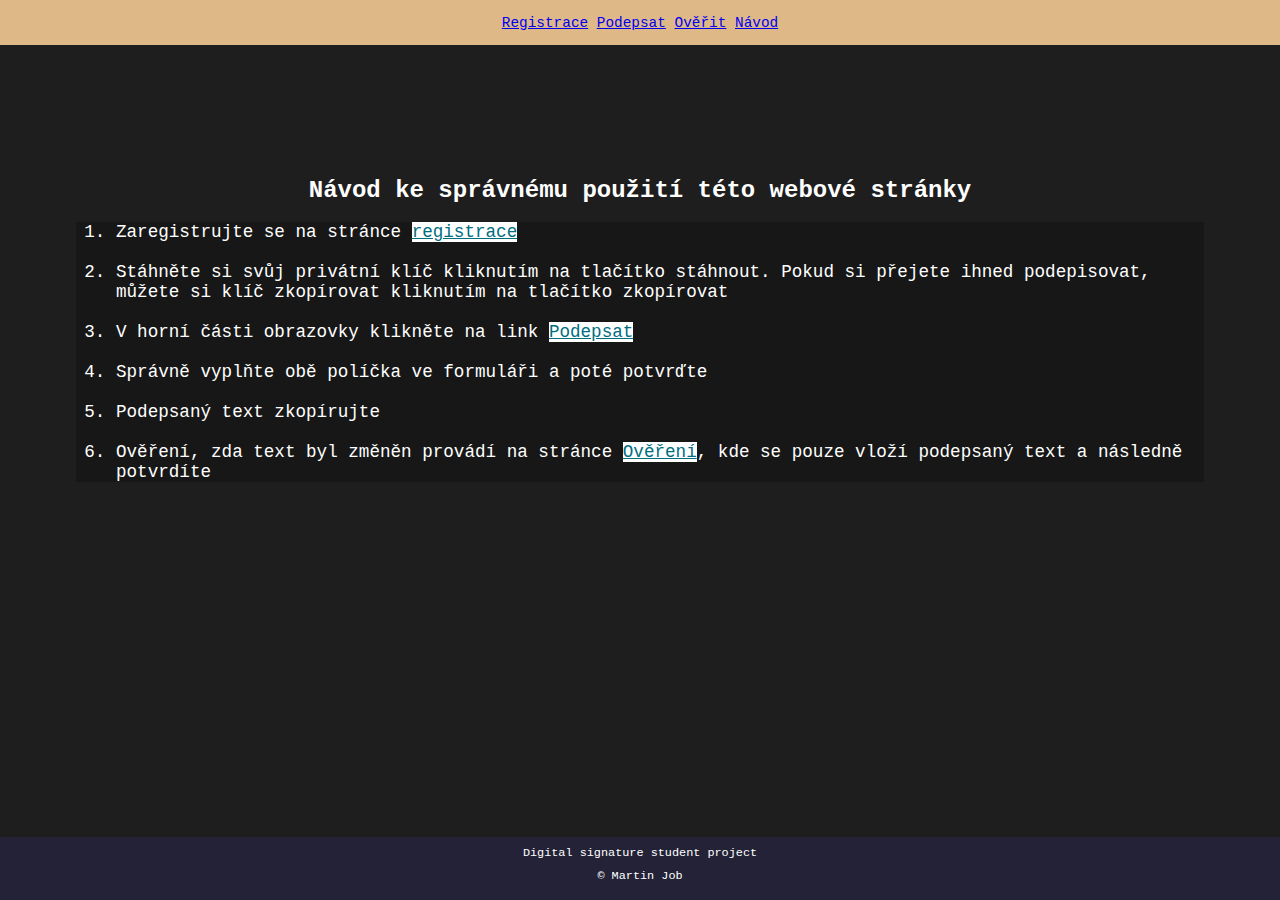
==== source/about/index.html @ 9ea7b5fc "first upload" ====
<!DOCTYPE html>
<html lang="cs">
<head>
    <meta charset="UTF-8">
    <meta http-equiv="X-UA-Compatible" content="IE=edge">
    <meta name="viewport" content="width=device-width, initial-scale=1.0">
    <title>Návod</title>
    <link rel="stylesheet" href="css/style.css">
</head>
<body>
    <header>
        <div class="nav">
            <a href="../registration/index.php">Registrace</a>
            <a href="../signature/index.php">Podepsat</a>
            <a href="../verification/index.php">Ověřit</a>
            <a href="../about/index.html">Návod</a>
        </div>
   </header>

   <main>
        <h1>Návod ke správnému použití této webové stránky</h1>
        <br>
        <ol>
            <li>Zaregistrujte se na stránce <a href="../registration/index.php">registrace</a></li>
            <br>
            <li>Stáhněte si svůj privátní klíč kliknutím na tlačítko stáhnout. Pokud si přejete ihned podepisovat, můžete si klíč zkopírovat kliknutím na tlačítko zkopírovat</li>
            <br>
            <li>V horní části obrazovky klikněte na link <a href="../signature/index.php">Podepsat</a></li>
            <br>
            <li>Správně vyplňte obě políčka ve formuláři a poté potvrďte</li>
            <br>
            <li>Podepsaný text zkopírujte</li>
            <br>
            <li>Ověření, zda text byl změněn provádí na stránce <a href="../verification/index.php">Ověření</a>, kde se pouze vloží podepsaný text a následně potvrdíte</li>
        </ol>
   </main>

   <footer>
        <p>Digital signature student project </p>
        <p>&#169 Martin Job</p>
   </footer>
</body>
</html>
---- source/about/css/style.css ----
* {
  margin: auto;
}

html {
  width: 100%;
  height: 100%;
  background-color: rgba(0, 0, 0, 0.884);
}

html body {
  display: -webkit-box;
  display: -ms-flexbox;
  display: flex;
  -webkit-box-orient: vertical;
  -webkit-box-direction: normal;
      -ms-flex-direction: column;
          flex-direction: column;
  position: absolute;
  width: 100%;
  height: 100%;
  margin: auto;
  text-align: center;
  font-family: 'Courier New', Courier, monospace;
  color: white;
}

html body header {
  position: fixed;
  display: -ms-grid;
  display: grid;
  min-height: 5vh;
  width: 100%;
  margin-top: 0px;
  background-color: burlywood;
  font-size: calc(0.5rem + 0.5vw);
}

html body header a {
  margin-top: auto;
}

html body main h1 {
  font-size: calc(1vw + 0.7rem);
}

html body main ol {
  position: relative;
  max-width: 85vw;
  min-height: -webkit-fit-content;
  min-height: -moz-fit-content;
  min-height: fit-content;
  text-align: left;
  background-color: rgba(23, 23, 23, 0.884);
  font-size: calc(1vw + 0.3rem);
}

@media (max-width: 700px) {
  html body main ol {
    max-width: 100vw;
    min-height: 13vh;
    font-size: calc(1vw + 0.6rem);
  }
}

html body main ol li {
  max-width: 95vw;
}

html body main ol li a {
  color: #006e7f;
  background-color: white;
}

html body footer {
  position: relative;
  width: 100vw;
  height: 7vh;
  margin-bottom: 0px;
  background-color: #232236;
  font-size: calc(0.5rem + 0.3vw);
}

html body footer p {
  margin: auto;
  margin-top: 1vh;
}
/*# sourceMappingURL=style.css.map */
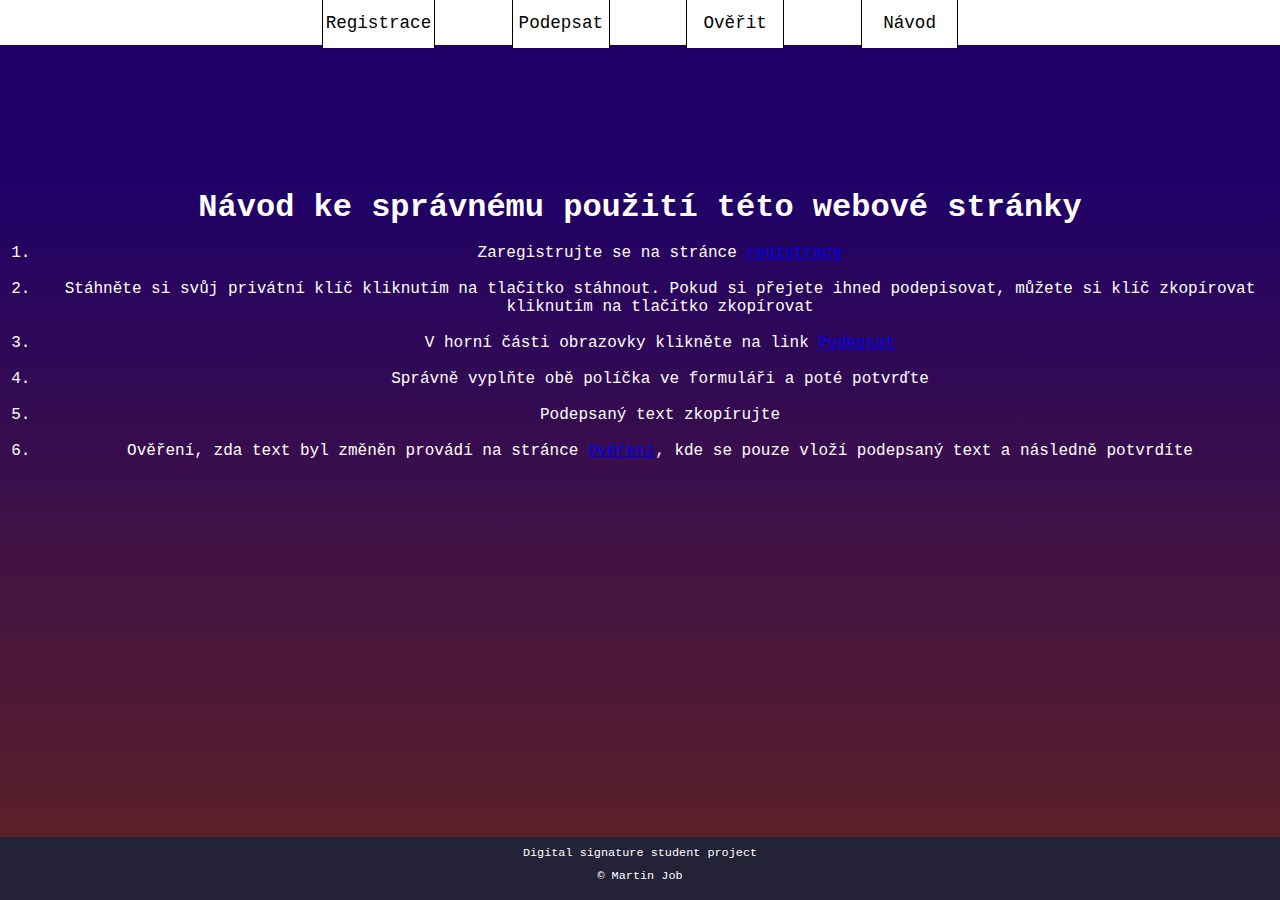
==== commit dcecc840: "update" ====
--- a/source/about/index.html
+++ b/source/about/index.html
@@ -9,11 +9,16 @@
 </head>
 <body>
     <header>
-        <div class="nav">
-            <a href="../registration/index.php">Registrace</a>
-            <a href="../signature/index.php">Podepsat</a>
-            <a href="../verification/index.php">Ověřit</a>
-            <a href="../about/index.html">Návod</a>
+        <div class="nav" id="nav">
+            <div class="link"><a href="?operation=register">Registrace</a></div>
+            <div class="link"><a href="?operation=sign">Podepsat</a></div>
+            <div class="link"><a href="?operation=verify">Ověřit</a></div>
+            <div class="link"><a href="?operation=help">Návod</a></div>
+        </div>
+        <div class="menubtn" id="menubtn">
+            <div class="stick"></div>
+            <div class="stick"></div>
+            <div class="stick"></div>
         </div>
    </header>
 
@@ -21,17 +26,17 @@
         <h1>Návod ke správnému použití této webové stránky</h1>
         <br>
         <ol>
-            <li>Zaregistrujte se na stránce <a href="../registration/index.php">registrace</a></li>
+            <li>Zaregistrujte se na stránce <a href="?operation=register">registrace</a></li>
             <br>
             <li>Stáhněte si svůj privátní klíč kliknutím na tlačítko stáhnout. Pokud si přejete ihned podepisovat, můžete si klíč zkopírovat kliknutím na tlačítko zkopírovat</li>
             <br>
-            <li>V horní části obrazovky klikněte na link <a href="../signature/index.php">Podepsat</a></li>
+            <li>V horní části obrazovky klikněte na link <a href="?operation=sign">Podepsat</a></li>
             <br>
             <li>Správně vyplňte obě políčka ve formuláři a poté potvrďte</li>
             <br>
             <li>Podepsaný text zkopírujte</li>
             <br>
-            <li>Ověření, zda text byl změněn provádí na stránce <a href="../verification/index.php">Ověření</a>, kde se pouze vloží podepsaný text a následně potvrdíte</li>
+            <li>Ověření, zda text byl změněn provádí na stránce <a href="?operation=verify">Ověření</a>, kde se pouze vloží podepsaný text a následně potvrdíte</li>
         </ol>
    </main>
 
--- a/source/about/css/style.css
+++ b/source/about/css/style.css
@@ -5,7 +5,6 @@
 html {
   width: 100%;
   height: 100%;
-  background-color: rgba(0, 0, 0, 0.884);
 }
 
 html body {
@@ -23,53 +22,150 @@
   text-align: center;
   font-family: 'Courier New', Courier, monospace;
   color: white;
+  background: #16004a;
+  background: -webkit-gradient(linear, left top, left bottom, color-stop(20%, #1f0067), to(#612323));
+  background: linear-gradient(180deg, #1f0067 20%, #612323 100%);
 }
 
 html body header {
+  display: -webkit-box;
+  display: -ms-flexbox;
+  display: flex;
+  -webkit-box-orient: horizontal;
+  -webkit-box-direction: normal;
+      -ms-flex-flow: row wrap;
+          flex-flow: row wrap;
+  -webkit-box-pack: center;
+      -ms-flex-pack: center;
+          justify-content: center;
   position: fixed;
-  display: -ms-grid;
-  display: grid;
   min-height: 5vh;
   width: 100%;
   margin-top: 0px;
-  background-color: burlywood;
-  font-size: calc(0.5rem + 0.5vw);
+  background-color: white;
+  font-size: calc(0.7rem + 0.5vw);
+  z-index: 2;
 }
 
-html body header a {
-  margin-top: auto;
-}
-
-html body main h1 {
-  font-size: calc(1vw + 0.7rem);
-}
-
-html body main ol {
-  position: relative;
-  max-width: 85vw;
-  min-height: -webkit-fit-content;
-  min-height: -moz-fit-content;
-  min-height: fit-content;
-  text-align: left;
-  background-color: rgba(23, 23, 23, 0.884);
-  font-size: calc(1vw + 0.3rem);
+html body header .menubtn {
+  background: white;
+  width: -webkit-fit-content;
+  width: -moz-fit-content;
+  width: fit-content;
+  height: -webkit-fit-content;
+  height: -moz-fit-content;
+  height: fit-content;
+  cursor: pointer;
+  margin: 3px;
 }
 
 @media (max-width: 700px) {
-  html body main ol {
+  html body header .menubtn {
+    display: block;
+  }
+}
+
+@media (min-width: 700px) {
+  html body header .menubtn {
+    display: none;
+  }
+}
+
+html body header .menubtn .stick {
+  width: 30px;
+  height: 5px;
+  background: black;
+  margin: 3px;
+}
+
+html body header .nav {
+  width: 100%;
+  max-height: 5vh;
+  display: -webkit-box;
+  display: -ms-flexbox;
+  display: flex;
+  -webkit-box-orient: horizontal;
+  -webkit-box-direction: normal;
+      -ms-flex-direction: row;
+          flex-direction: row;
+  margin-left: auto;
+  -webkit-box-pack: center;
+      -ms-flex-pack: center;
+          justify-content: center;
+  -webkit-box-align: center;
+      -ms-flex-align: center;
+          align-items: center;
+}
+
+@media screen and (max-width: 700px) {
+  html body header .nav {
+    display: none;
     max-width: 100vw;
-    min-height: 13vh;
+    min-height: 100vh;
     font-size: calc(1vw + 0.6rem);
   }
 }
 
-html body main ol li {
-  max-width: 95vw;
+html body header .nav .link {
+  display: -webkit-box;
+  display: -ms-flexbox;
+  display: flex;
+  min-height: 5vh;
+  min-width: 7vw;
+  padding: 3px;
+  border-left: 1px solid black;
+  border-right: 1px solid black;
+  background: white;
+  z-index: 3;
+  margin: 3vw;
 }
 
-html body main ol li a {
-  color: #006e7f;
-  background-color: white;
+@media screen and (max-width: 700px) {
+  html body header .nav .link {
+    border-left: unset;
+    border-right: unset;
+  }
+  html body header .nav .link a {
+    color: white;
+  }
+}
+
+html body header .nav .link:hover {
+  -webkit-animation-name: colorfade;
+          animation-name: colorfade;
+  -webkit-animation-duration: 0.7s;
+          animation-duration: 0.7s;
+  -webkit-animation-fill-mode: forwards;
+          animation-fill-mode: forwards;
+}
+
+@-webkit-keyframes colorfade {
+  from {
+    background-color: white;
+  }
+  to {
+    background-color: #1f0067;
+  }
+}
+
+@keyframes colorfade {
+  from {
+    background-color: white;
+  }
+  to {
+    background-color: #1f0067;
+  }
+}
+
+html body header .nav .link:hover a {
+  color: white;
+}
+
+html body header .nav .link a {
+  margin-top: auto;
+  text-decoration: none;
+  color: black;
+  z-index: inherit;
 }
 
 html body footer {
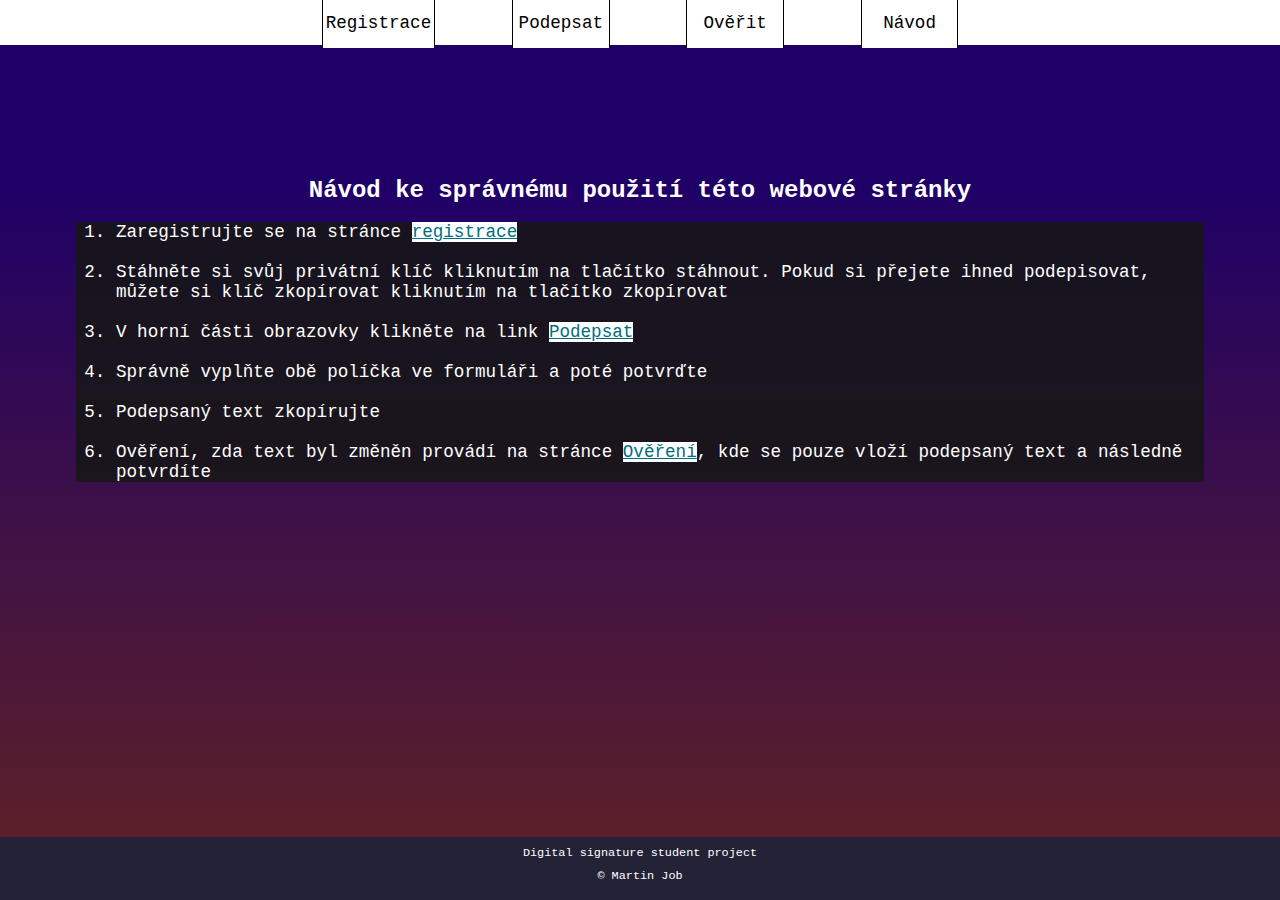
==== commit d95cfdb2: "update style" ====
--- a/source/about/index.html
+++ b/source/about/index.html
@@ -40,9 +40,10 @@
         </ol>
    </main>
 
-   <footer>
+   <footer id="footer">
         <p>Digital signature student project </p>
         <p>&#169 Martin Job</p>
    </footer>
+   <script src="js/menu.js"></script>
 </body>
 </html>--- a/source/about/css/style.css
+++ b/source/about/css/style.css
@@ -6,97 +6,65 @@
   width: 100%;
   height: 100%;
 }
-
 html body {
-  display: -webkit-box;
-  display: -ms-flexbox;
   display: flex;
-  -webkit-box-orient: vertical;
-  -webkit-box-direction: normal;
-      -ms-flex-direction: column;
-          flex-direction: column;
+  flex-direction: column;
   position: absolute;
   width: 100%;
   height: 100%;
   margin: auto;
   text-align: center;
-  font-family: 'Courier New', Courier, monospace;
-  color: white;
-  background: #16004a;
-  background: -webkit-gradient(linear, left top, left bottom, color-stop(20%, #1f0067), to(#612323));
-  background: linear-gradient(180deg, #1f0067 20%, #612323 100%);
+  font-family: "Courier New", Courier, monospace;
+  color: rgb(255, 255, 255);
+  background: rgb(22, 0, 74);
+  background: linear-gradient(180deg, rgb(31, 0, 103) 20%, rgb(97, 35, 35) 100%);
 }
-
 html body header {
-  display: -webkit-box;
-  display: -ms-flexbox;
   display: flex;
-  -webkit-box-orient: horizontal;
-  -webkit-box-direction: normal;
-      -ms-flex-flow: row wrap;
-          flex-flow: row wrap;
-  -webkit-box-pack: center;
-      -ms-flex-pack: center;
-          justify-content: center;
+  flex-flow: row wrap;
+  justify-content: center;
   position: fixed;
   min-height: 5vh;
   width: 100%;
   margin-top: 0px;
-  background-color: white;
+  background-color: rgb(255, 255, 255);
   font-size: calc(0.7rem + 0.5vw);
   z-index: 2;
 }
-
 html body header .menubtn {
-  background: white;
-  width: -webkit-fit-content;
+  background: rgb(255, 255, 255);
   width: -moz-fit-content;
   width: fit-content;
-  height: -webkit-fit-content;
   height: -moz-fit-content;
   height: fit-content;
   cursor: pointer;
   margin: 3px;
 }
-
 @media (max-width: 700px) {
   html body header .menubtn {
     display: block;
   }
 }
-
 @media (min-width: 700px) {
   html body header .menubtn {
     display: none;
   }
 }
-
 html body header .menubtn .stick {
   width: 30px;
   height: 5px;
   background: black;
   margin: 3px;
 }
-
 html body header .nav {
   width: 100%;
   max-height: 5vh;
-  display: -webkit-box;
-  display: -ms-flexbox;
   display: flex;
-  -webkit-box-orient: horizontal;
-  -webkit-box-direction: normal;
-      -ms-flex-direction: row;
-          flex-direction: row;
+  flex-direction: row;
   margin-left: auto;
-  -webkit-box-pack: center;
-      -ms-flex-pack: center;
-          justify-content: center;
-  -webkit-box-align: center;
-      -ms-flex-align: center;
-          align-items: center;
+  justify-content: center;
+  align-items: center;
 }
-
 @media screen and (max-width: 700px) {
   html body header .nav {
     display: none;
@@ -105,80 +73,83 @@
     font-size: calc(1vw + 0.6rem);
   }
 }
-
 html body header .nav .link {
-  display: -webkit-box;
-  display: -ms-flexbox;
   display: flex;
   min-height: 5vh;
   min-width: 7vw;
   padding: 3px;
   border-left: 1px solid black;
   border-right: 1px solid black;
-  background: white;
+  background: rgb(255, 255, 255);
   z-index: 3;
   margin: 3vw;
 }
-
 @media screen and (max-width: 700px) {
   html body header .nav .link {
     border-left: unset;
     border-right: unset;
   }
   html body header .nav .link a {
-    color: white;
+    color: rgb(255, 255, 255);
   }
 }
-
 html body header .nav .link:hover {
-  -webkit-animation-name: colorfade;
-          animation-name: colorfade;
-  -webkit-animation-duration: 0.7s;
-          animation-duration: 0.7s;
-  -webkit-animation-fill-mode: forwards;
-          animation-fill-mode: forwards;
+  animation-name: colorfade;
+  animation-duration: 0.7s;
+  animation-fill-mode: forwards;
 }
-
-@-webkit-keyframes colorfade {
+@keyframes colorfade {
   from {
-    background-color: white;
+    background-color: rgb(255, 255, 255);
   }
   to {
-    background-color: #1f0067;
+    background-color: rgb(31, 0, 103);
   }
 }
-
-@keyframes colorfade {
-  from {
-    background-color: white;
-  }
-  to {
-    background-color: #1f0067;
-  }
-}
-
 html body header .nav .link:hover a {
   color: white;
 }
-
 html body header .nav .link a {
   margin-top: auto;
   text-decoration: none;
   color: black;
   z-index: inherit;
 }
-
+html body main h1 {
+  font-size: calc(1vw + 0.7rem);
+}
+html body main ol {
+  position: relative;
+  max-width: 85vw;
+  min-height: -moz-fit-content;
+  min-height: fit-content;
+  text-align: left;
+  background-color: rgba(23, 23, 23, 0.884);
+  font-size: calc(1vw + 0.3rem);
+}
+@media (max-width: 700px) {
+  html body main ol {
+    max-width: 100vw;
+    min-height: 13vh;
+    font-size: calc(1vw + 0.6rem);
+  }
+}
+html body main ol li {
+  max-width: 95vw;
+}
+html body main ol li a {
+  color: rgb(0, 110, 127);
+  background-color: white;
+}
 html body footer {
   position: relative;
   width: 100vw;
   height: 7vh;
   margin-bottom: 0px;
-  background-color: #232236;
+  background-color: rgb(35, 34, 54);
   font-size: calc(0.5rem + 0.3vw);
 }
-
 html body footer p {
   margin: auto;
   margin-top: 1vh;
-}
-/*# sourceMappingURL=style.css.map */+}/*# sourceMappingURL=style.css.map */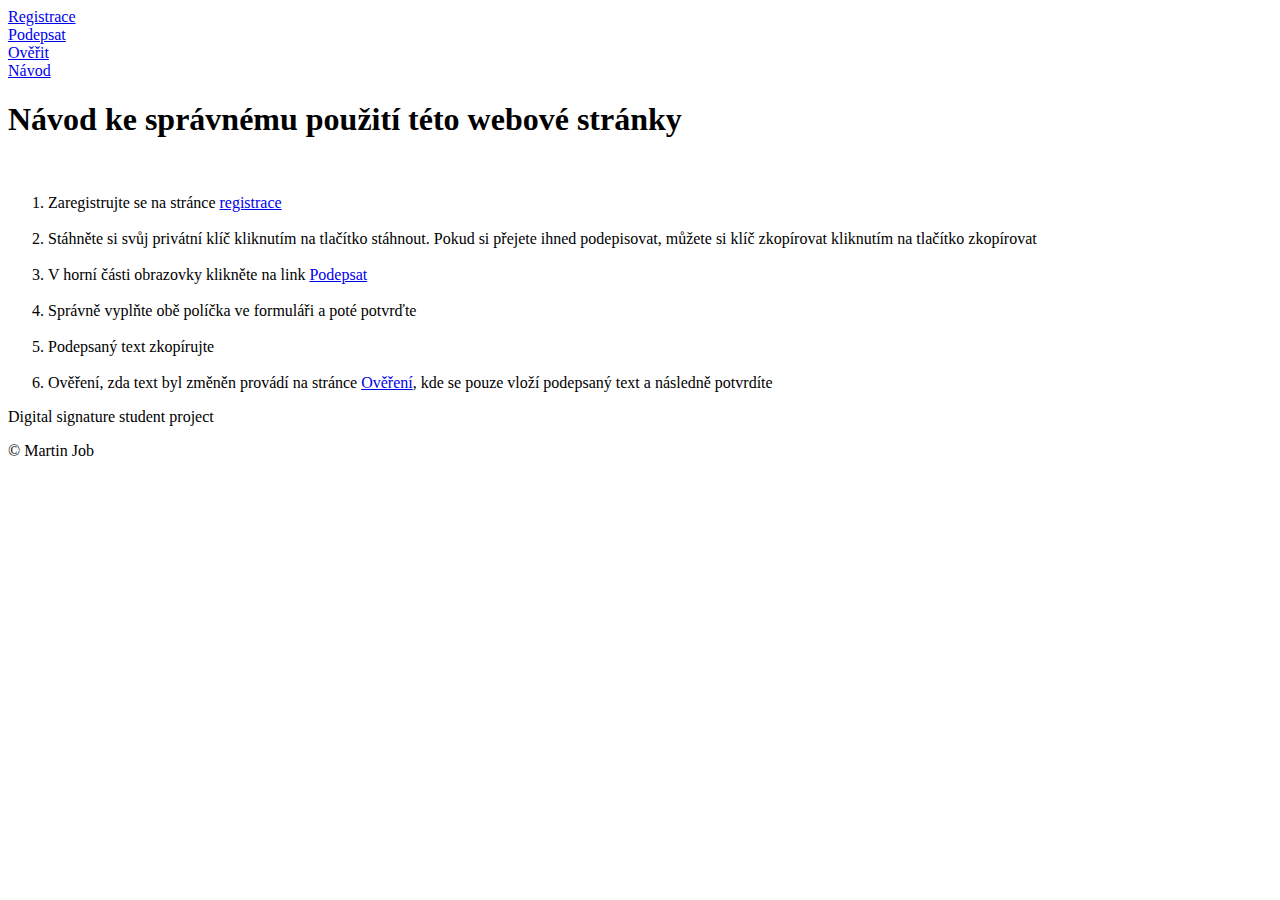
==== commit 05f150c4: "update css" ====
--- a/source/about/index.html
+++ b/source/about/index.html
@@ -5,7 +5,7 @@
     <meta http-equiv="X-UA-Compatible" content="IE=edge">
     <meta name="viewport" content="width=device-width, initial-scale=1.0">
     <title>Návod</title>
-    <link rel="stylesheet" href="css/style.css">
+    <link rel="stylesheet" href="/about/css/style.css">
 </head>
 <body>
     <header>
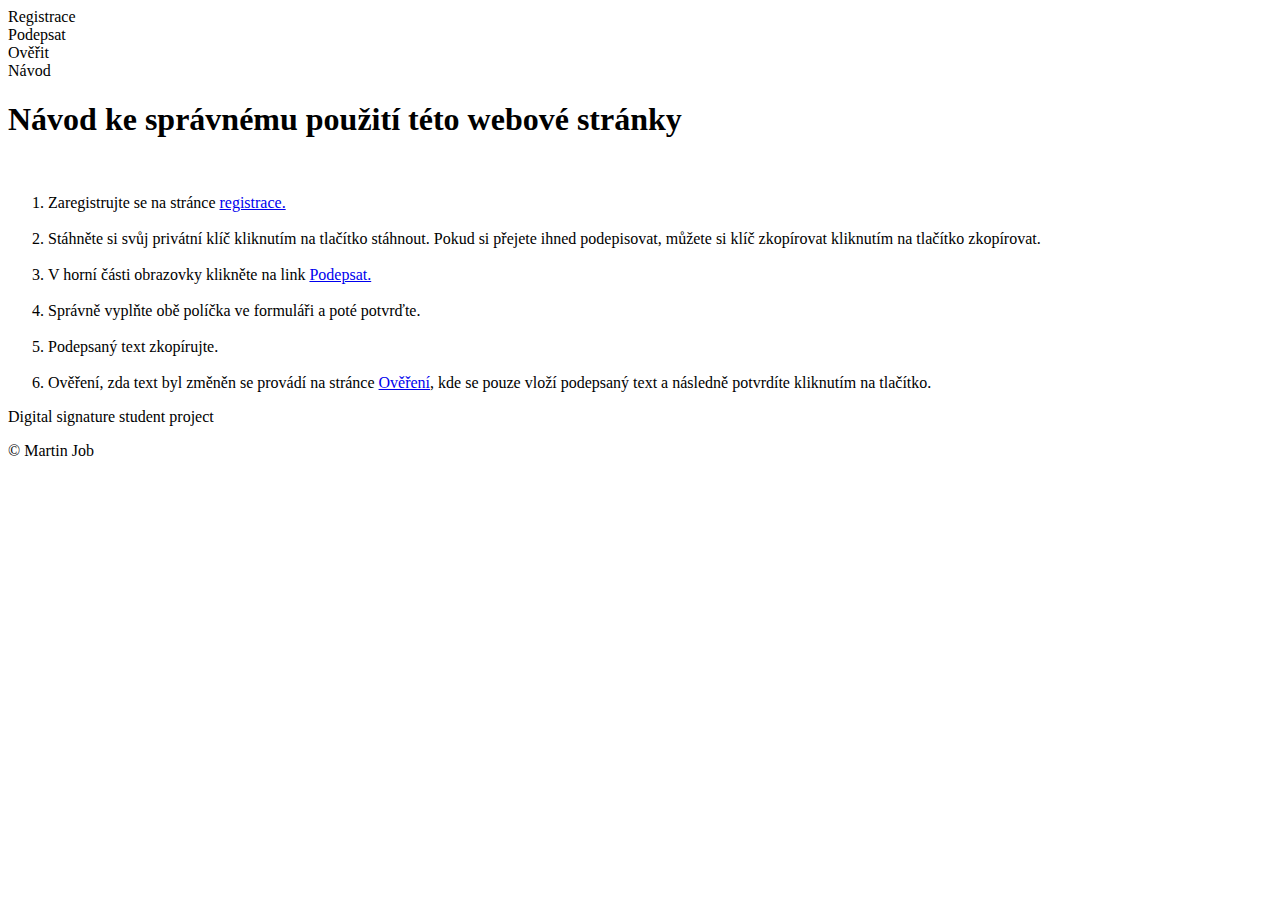
==== commit a81b96a1: "accesibility, nav" ====
--- a/source/about/index.html
+++ b/source/about/index.html
@@ -9,13 +9,13 @@
 </head>
 <body>
     <header>
-        <div class="nav" id="nav">
-            <div class="link"><a href="?operation=register">Registrace</a></div>
-            <div class="link"><a href="?operation=sign">Podepsat</a></div>
-            <div class="link"><a href="?operation=verify">Ověřit</a></div>
-            <div class="link"><a href="?operation=help">Návod</a></div>
+        <div role="navigace" class="nav" id="nav">
+            <div class="link" onclick="window.location.href = '?operation=register'">Registrace</div>
+            <div class="link" onclick="window.location.href = '?operation=sign'">Podepsat</div>
+            <div class="link" onclick="window.location.href = '?operation=verify'">Ověřit</div>
+            <div class="link" onclick="window.location.href = '?operation=help'">Návod</div>
         </div>
-        <div class="menubtn" id="menubtn">
+        <div role="menu" class="menubtn" id="menubtn">
             <div class="stick"></div>
             <div class="stick"></div>
             <div class="stick"></div>
@@ -26,17 +26,17 @@
         <h1>Návod ke správnému použití této webové stránky</h1>
         <br>
         <ol>
-            <li>Zaregistrujte se na stránce <a href="?operation=register">registrace</a></li>
+            <li>Zaregistrujte se na stránce <a href="?operation=register">registrace.</a></li>
             <br>
-            <li>Stáhněte si svůj privátní klíč kliknutím na tlačítko stáhnout. Pokud si přejete ihned podepisovat, můžete si klíč zkopírovat kliknutím na tlačítko zkopírovat</li>
+            <li>Stáhněte si svůj privátní klíč kliknutím na tlačítko stáhnout. Pokud si přejete ihned podepisovat, můžete si klíč zkopírovat kliknutím na tlačítko zkopírovat.</li>
             <br>
-            <li>V horní části obrazovky klikněte na link <a href="?operation=sign">Podepsat</a></li>
+            <li>V horní části obrazovky klikněte na link <a href="?operation=sign">Podepsat.</a></li>
             <br>
-            <li>Správně vyplňte obě políčka ve formuláři a poté potvrďte</li>
+            <li>Správně vyplňte obě políčka ve formuláři a poté potvrďte.</li>
             <br>
-            <li>Podepsaný text zkopírujte</li>
+            <li>Podepsaný text zkopírujte.</li>
             <br>
-            <li>Ověření, zda text byl změněn provádí na stránce <a href="?operation=verify">Ověření</a>, kde se pouze vloží podepsaný text a následně potvrdíte</li>
+            <li>Ověření, zda text byl změněn se provádí na stránce <a href="?operation=verify">Ověření</a>, kde se pouze vloží podepsaný text a následně potvrdíte kliknutím na tlačítko.</li>
         </ol>
    </main>
 
